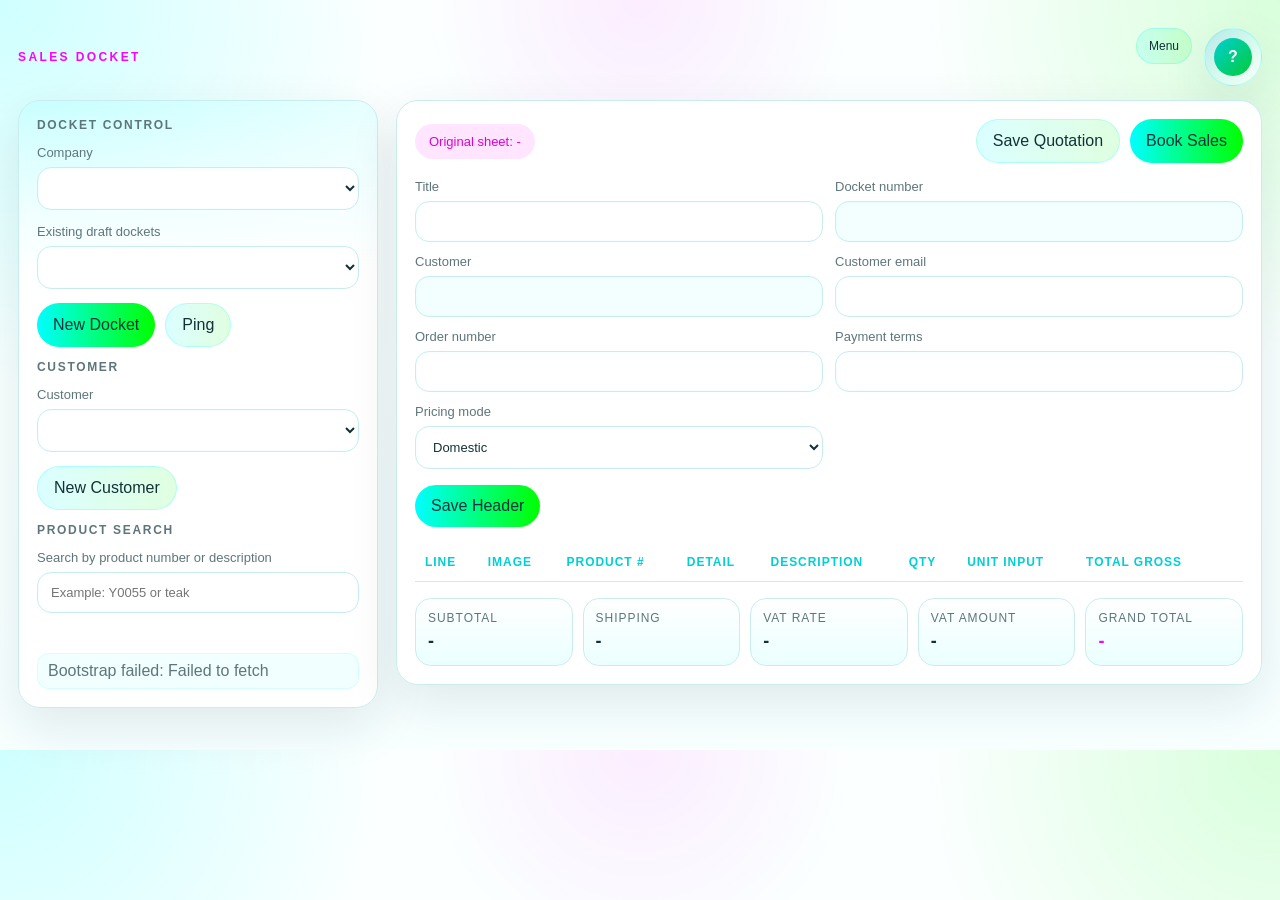
==== docs/index.html @ 4d676e8d "Refine export pricing UX and compact search list" ====
<!DOCTYPE html>
<html lang="en">
<head>
  <meta charset="utf-8">
  <meta name="viewport" content="width=device-width, initial-scale=1">
  <title>Sales Docket POS</title>
  <link rel="icon" href="data:image/svg+xml,%3Csvg xmlns='http://www.w3.org/2000/svg' viewBox='0 0 64 64'%3E%3Crect width='64' height='64' rx='12' fill='%2300ffff'/%3E%3Cpath d='M10 44 L24 20 L32 32 L40 20 L54 44 Z' fill='%2300ff00'/%3E%3C/svg%3E">
  <link rel="stylesheet" href="./styles.css">
</head>
<body>
  <main class="shell">
    <section class="topbar">
      <div class="brand-lockup">
        <div class="eyebrow">Sales Docket</div>
      </div>
      <div class="topbar-actions">
        <div class="overflow-wrap">
          <button class="secondary compact" id="overflowToggleBtn" type="button">Menu</button>
          <div class="overflow-menu hidden" id="overflowMenu">
            <button class="menu-item" id="showDraftsBtn" type="button">Draft Dockets</button>
            <button class="menu-item" id="showBookedBtn" type="button">Booked Register</button>
            <button class="menu-item" id="showQuotationsBtn" type="button">Quotations</button>
          </div>
        </div>
        <button class="account-chip" id="accountChip" type="button" title="Operator account">
        <span class="account-glyph" id="accountGlyph">?</span>
        </button>
      </div>
    </section>

    <section class="grid">
      <aside class="panel">
        <div class="panel-inner stack">
          <div class="section-title">Docket Control</div>

          <label>
            Company
            <select id="companySelect"></select>
          </label>

          <label>
            Existing draft dockets
            <select id="docketSelect"></select>
          </label>

          <div class="actions">
            <button class="primary" id="createDocketBtn" type="button">New Docket</button>
            <button class="secondary" id="pingBtn" type="button">Ping</button>
          </div>

          <div class="section-title">Customer</div>

          <label>
            Customer
            <select id="customerSelect"></select>
          </label>

          <div class="actions">
            <button class="secondary" id="newCustomerBtn" type="button">New Customer</button>
          </div>

          <div class="customer-form hidden" id="newCustomerForm">
            <label>
              Name
              <input id="newCustomerName">
            </label>
            <label>
              Email
              <input id="newCustomerEmail">
            </label>
            <label>
              Phone
              <input id="newCustomerPhone">
            </label>
            <label>
              Address
              <textarea id="newCustomerAddress" rows="3"></textarea>
            </label>
            <div class="actions">
              <button class="primary compact" id="saveCustomerBtn" type="button">Save Customer</button>
            </div>
          </div>

          <div class="section-title">Product Search</div>

          <label>
            Search by product number or description
            <input id="searchInput" placeholder="Example: Y0055 or teak">
          </label>

          <div class="search-results" id="results"></div>
          <div class="status" id="status">Connecting to the HtmlUi backend.</div>
        </div>
      </aside>

      <section class="panel">
        <div class="panel-inner">
          <div class="meta-actions">
            <div class="sheet-pill" id="originalSheetName">Original sheet: -</div>
            <div class="actions">
              <button class="secondary" id="saveQuotationBtn" type="button">Save Quotation</button>
              <button class="primary" id="bookDocketBtn" type="button">Book Sales</button>
            </div>
          </div>

          <div class="header-grid">
            <label>
              Title
              <input id="title">
            </label>
            <label>
              Docket number
              <input id="docketNumber" disabled>
            </label>
            <label>
              Customer
              <input id="customerName" disabled>
            </label>
            <label>
              Customer email
              <input id="customerEmail">
            </label>
            <label>
              Order number
              <input id="orderNumber">
            </label>
            <label>
              Payment terms
              <input id="paymentTerms">
            </label>
            <label>
              Pricing mode
              <select id="pricingMode">
                <option value="domestic">Domestic</option>
                <option value="export">Export</option>
              </select>
            </label>
          </div>

          <div class="actions section-space">
            <button class="primary" id="saveHeaderBtn" type="button">Save Header</button>
          </div>

          <table>
            <thead>
              <tr>
                <th>Line</th>
                <th>Image</th>
                <th>Product #</th>
                <th>Detail</th>
                <th>Description</th>
                <th>Qty</th>
                <th>Unit Input</th>
                <th>Total Gross</th>
                <th></th>
              </tr>
            </thead>
            <tbody id="lineItems"></tbody>
          </table>

          <div class="meta-grid">
            <div class="stat">
              <div class="stat-label">Subtotal</div>
              <div class="stat-value" id="subtotal">-</div>
            </div>
            <div class="stat">
              <div class="stat-label">Shipping</div>
              <div class="stat-value" id="shipping">-</div>
            </div>
            <div class="stat">
              <div class="stat-label">VAT Rate</div>
              <div class="stat-value" id="vatRateDefault">-</div>
            </div>
            <div class="stat">
              <div class="stat-label">VAT Amount</div>
              <div class="stat-value" id="vatAmount">-</div>
            </div>
            <div class="stat">
              <div class="stat-label">Grand Total</div>
              <div class="stat-value" id="grandTotal">-</div>
            </div>
          </div>

          <div class="overflow-panel hidden" id="overflowPanel">
            <div class="section-title" id="overflowTitle">Draft Dockets</div>
            <div class="overflow-list" id="overflowList"></div>
          </div>
        </div>
      </section>
    </section>
  </main>

  <script src="./config.js"></script>
  <script src="./api.js"></script>
  <script src="./pos.js"></script>
</body>
</html>
---- docs/styles.css ----
:root {
  --bg: #f7ffff;
  --panel: rgba(255, 255, 255, 0.94);
  --ink: #123237;
  --muted: #5e767b;
  --line: #c9eded;
  --aquam: #00ffff;
  --insula: #00ff00;
  --lifestyle: #ff00ff;
  --aquam-deep: #00cfd4;
  --insula-deep: #00cc36;
  --lifestyle-deep: #de00db;
  --lifestyle-soft: rgba(255, 0, 255, 0.10);
  --danger: #c63877;
  --shadow: 0 18px 50px rgba(18, 50, 55, 0.10);
}

* { box-sizing: border-box; }

body {
  margin: 0;
  color: var(--ink);
  font-family: "Trebuchet MS", "Segoe UI", sans-serif;
  background:
    radial-gradient(circle at top left, rgba(0, 255, 255, 0.18), transparent 26%),
    radial-gradient(circle at top right, rgba(0, 255, 0, 0.14), transparent 24%),
    radial-gradient(circle at 50% 0%, rgba(255, 0, 255, 0.07), transparent 22%),
    linear-gradient(180deg, #fcffff 0%, var(--bg) 100%);
}

.shell {
  max-width: 1280px;
  margin: 0 auto;
  padding: 28px 18px 42px;
}

.topbar {
  display: flex;
  justify-content: space-between;
  gap: 16px;
  align-items: center;
  margin-bottom: 14px;
}

.brand-lockup {
  display: grid;
  gap: 4px;
}

.eyebrow {
  color: var(--lifestyle);
  text-transform: uppercase;
  letter-spacing: 0.2em;
  font-size: 12px;
  font-weight: 700;
}

.account-chip {
  width: 58px;
  height: 58px;
  padding: 0;
  border-radius: 50%;
  display: inline-flex;
  align-items: center;
  justify-content: center;
  background:
    linear-gradient(135deg, rgba(0, 255, 255, 0.18), rgba(255, 255, 255, 0.96)),
    linear-gradient(135deg, rgba(255, 0, 255, 0.12), rgba(0, 255, 0, 0.12));
  border: 1px solid rgba(0, 255, 255, 0.24);
  box-shadow: var(--shadow);
}

.topbar-actions {
  display: flex;
  gap: 12px;
  align-items: start;
}

.overflow-wrap {
  position: relative;
}

.overflow-menu {
  position: absolute;
  top: 48px;
  right: 0;
  min-width: 180px;
  padding: 8px;
  border-radius: 16px;
  border: 1px solid var(--line);
  background: white;
  box-shadow: var(--shadow);
  display: grid;
  gap: 6px;
  z-index: 20;
}

.menu-item,
.overflow-row {
  border: 1px solid var(--line);
  background: white;
  color: var(--ink);
  text-align: left;
  border-radius: 12px;
  padding: 10px 12px;
}

.hidden {
  display: none !important;
}

.account-glyph {
  width: 38px;
  height: 38px;
  border-radius: 50%;
  display: inline-flex;
  align-items: center;
  justify-content: center;
  background: linear-gradient(135deg, var(--aquam-deep), var(--insula-deep));
  color: white;
  font-weight: 700;
  font-size: 16px;
}

.grid {
  display: grid;
  grid-template-columns: 360px minmax(0, 1fr);
  gap: 18px;
  align-items: start;
}

.panel {
  background: var(--panel);
  border: 1px solid var(--line);
  border-radius: 22px;
  box-shadow: var(--shadow);
  backdrop-filter: blur(10px);
}

.panel:first-child {
  background:
    linear-gradient(180deg, rgba(0, 255, 255, 0.08), rgba(255, 255, 255, 0.94) 28%);
}

.panel-inner {
  padding: 18px;
}

.stack {
  display: grid;
  gap: 14px;
}

.section-title {
  font: 600 12px/1 "Trebuchet MS", sans-serif;
  letter-spacing: 0.14em;
  text-transform: uppercase;
  color: var(--muted);
}

label {
  display: grid;
  gap: 7px;
  font-size: 13px;
  color: var(--muted);
}

input, select, button {
  font: inherit;
}

input, select {
  width: 100%;
  border: 1px solid var(--line);
  border-radius: 14px;
  padding: 12px 13px;
  color: var(--ink);
  background: #fff;
  box-shadow: inset 0 0 0 1px rgba(0, 255, 255, 0.04);
}

textarea {
  width: 100%;
  border: 1px solid var(--line);
  border-radius: 14px;
  padding: 12px 13px;
  color: var(--ink);
  background: #fff;
  resize: vertical;
}

input[disabled] {
  background: #f2fffe;
  color: #6f8589;
}

.actions {
  display: flex;
  gap: 10px;
  flex-wrap: wrap;
}

.meta-actions {
  display: flex;
  justify-content: space-between;
  gap: 12px;
  align-items: center;
  margin-bottom: 16px;
}

.sheet-pill {
  padding: 10px 14px;
  border-radius: 999px;
  background: var(--lifestyle-soft);
  color: var(--lifestyle-deep);
  font-size: 13px;
}

.section-space {
  margin-bottom: 16px;
}

button {
  border: 0;
  border-radius: 999px;
  padding: 12px 16px;
  cursor: pointer;
  transition: transform 120ms ease, opacity 120ms ease;
}

button:hover { transform: translateY(-1px); }
button:disabled { opacity: 0.55; cursor: not-allowed; transform: none; }

.primary {
  background: linear-gradient(90deg, var(--aquam), var(--insula));
  color: #04353a;
}

.secondary {
  background: linear-gradient(90deg, rgba(0, 255, 255, 0.14), rgba(0, 255, 0, 0.12));
  color: var(--ink);
  border: 1px solid rgba(0, 255, 255, 0.22);
}

.danger {
  background: linear-gradient(90deg, rgba(255, 0, 255, 0.14), rgba(198, 56, 119, 0.22));
  color: var(--danger);
  border: 1px solid rgba(255, 0, 255, 0.22);
}

.compact {
  padding: 10px 12px;
  font-size: 12px;
}

.header-grid {
  display: grid;
  grid-template-columns: repeat(2, minmax(0, 1fr));
  gap: 12px;
  margin-bottom: 16px;
}

.meta-grid {
  display: grid;
  grid-template-columns: repeat(5, minmax(0, 1fr));
  gap: 10px;
  margin-top: 16px;
}

.stat {
  background: linear-gradient(180deg, rgba(255, 255, 255, 0.9), rgba(0, 255, 255, 0.08));
  border: 1px solid var(--line);
  border-radius: 16px;
  padding: 12px;
}

.stat-label {
  font-size: 12px;
  color: var(--muted);
  margin-bottom: 6px;
  text-transform: uppercase;
  letter-spacing: 0.08em;
}

.stat-value {
  font: 600 18px/1.2 "Trebuchet MS", sans-serif;
}

.stat:last-child .stat-value {
  color: var(--lifestyle);
}

.search-results {
  display: block;
  max-height: 520px;
  overflow: auto;
}

.results-table {
  width: 100%;
  border-collapse: collapse;
  table-layout: fixed;
  background: white;
}

.result-row {
  border-bottom: 1px solid var(--line);
  cursor: pointer;
}

.result-row:hover {
  background: rgba(0, 255, 255, 0.05);
}

.result-row-busy {
  opacity: 0.6;
  pointer-events: none;
}

.result-img-cell {
  width: 60px;
  padding: 5px 6px;
  vertical-align: top;
}

.result-desc-cell {
  padding: 5px 6px;
  vertical-align: top;
  font-size: 12px;
  line-height: 1.25;
}

.result-meta-cell {
  width: 88px;
  padding: 5px 6px;
  vertical-align: top;
  text-align: right;
}

.result-action-cell {
  width: 18px;
  padding: 0;
  vertical-align: top;
}

.search-image,
.line-image {
  width: 46px;
  height: 46px;
  object-fit: cover;
  border-radius: 8px;
  background: #f3f6f6;
  border: 1px solid var(--line);
}

.pn {
  font-weight: 700;
  letter-spacing: 0.03em;
  color: var(--aquam-deep);
  font-size: 12px;
}

.muted {
  color: var(--muted);
  font-size: 11px;
}

table {
  width: 100%;
  border-collapse: collapse;
}

th, td {
  text-align: left;
  padding: 12px 10px;
  border-bottom: 1px solid var(--line);
  vertical-align: top;
}

th {
  font-size: 12px;
  letter-spacing: 0.08em;
  text-transform: uppercase;
  color: var(--aquam-deep);
}

.table-input {
  min-width: 92px;
  padding: 10px 11px;
}

.line-actions {
  white-space: nowrap;
}

.line-actions button + button {
  margin-left: 8px;
}

.status {
  margin-top: 12px;
  color: var(--muted);
  min-height: 22px;
  padding: 8px 10px;
  border-radius: 12px;
  background: rgba(0, 255, 255, 0.05);
  border: 1px solid rgba(0, 255, 255, 0.12);
}

.customer-form {
  display: grid;
  gap: 10px;
  padding: 12px;
  border-radius: 16px;
  background: rgba(255,255,255,0.85);
  border: 1px dashed var(--line);
}

.overflow-panel {
  margin-top: 18px;
  padding-top: 16px;
  border-top: 1px dashed var(--line);
}

.overflow-list {
  display: grid;
  gap: 8px;
}

.overflow-entry {
  display: grid;
  gap: 4px;
  padding: 10px 12px;
  border: 1px solid var(--line);
  border-radius: 12px;
  background: white;
}

.empty {
  color: var(--muted);
  padding: 16px 2px;
}

@media (max-width: 980px) {
  .grid { grid-template-columns: 1fr; }
  .meta-grid { grid-template-columns: repeat(2, minmax(0, 1fr)); }
  .topbar { flex-direction: column; }
}

@media (max-width: 720px) {
  .header-grid { grid-template-columns: 1fr; }
  .meta-grid { grid-template-columns: 1fr; }
  .result-action-cell,
  .result-meta-cell { width: auto; }
}
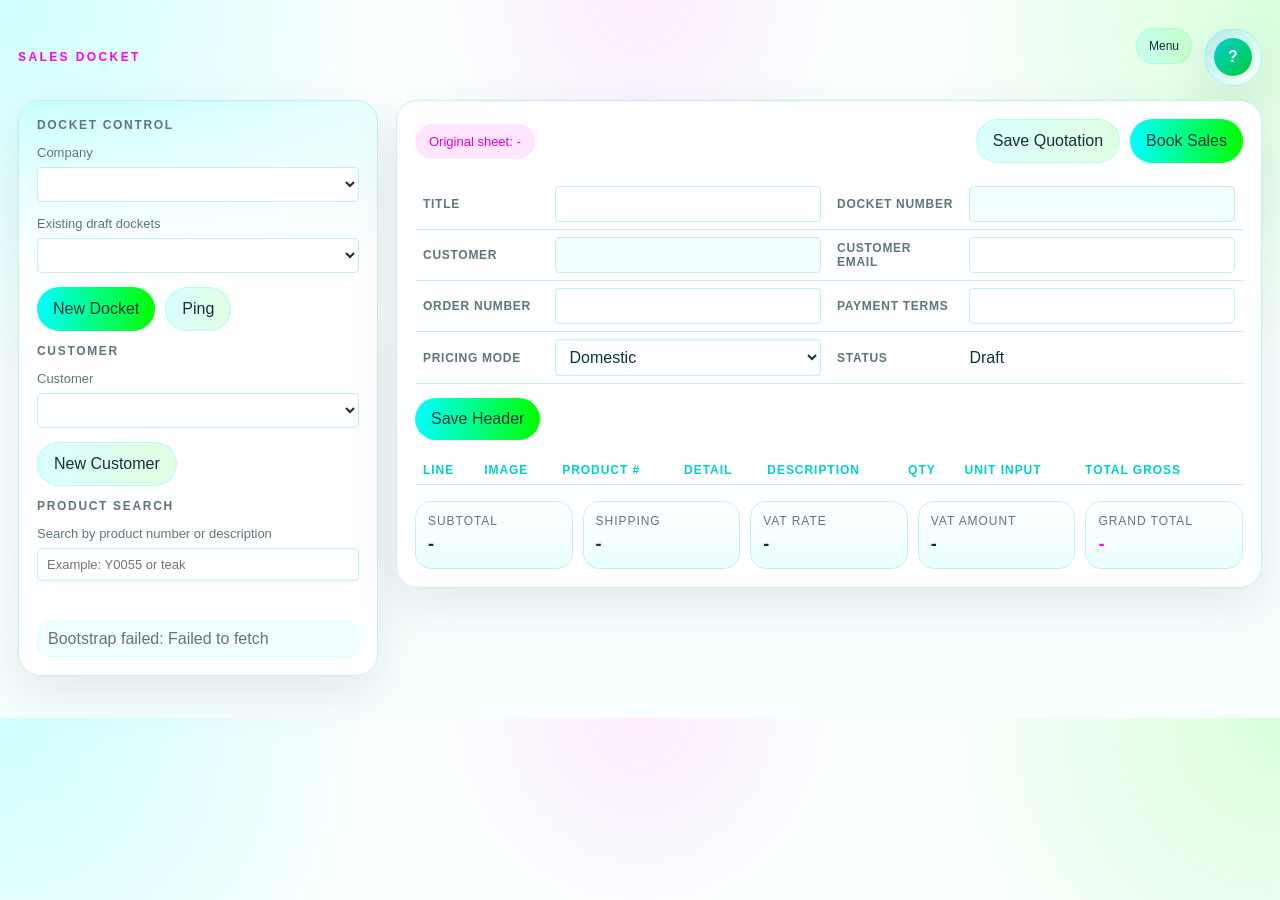
==== commit ff08b8d0: "Compact docket table and harden image fallback" ====
--- a/docs/index.html
+++ b/docs/index.html
@@ -103,39 +103,39 @@
             </div>
           </div>
 
-          <div class="header-grid">
-            <label>
-              Title
-              <input id="title">
-            </label>
-            <label>
-              Docket number
-              <input id="docketNumber" disabled>
-            </label>
-            <label>
-              Customer
-              <input id="customerName" disabled>
-            </label>
-            <label>
-              Customer email
-              <input id="customerEmail">
-            </label>
-            <label>
-              Order number
-              <input id="orderNumber">
-            </label>
-            <label>
-              Payment terms
-              <input id="paymentTerms">
-            </label>
-            <label>
-              Pricing mode
-              <select id="pricingMode">
-                <option value="domestic">Domestic</option>
-                <option value="export">Export</option>
-              </select>
-            </label>
-          </div>
+          <table class="header-table">
+            <tbody>
+              <tr>
+                <th>Title</th>
+                <td><input id="title"></td>
+                <th>Docket Number</th>
+                <td><input id="docketNumber" disabled></td>
+              </tr>
+              <tr>
+                <th>Customer</th>
+                <td><input id="customerName" disabled></td>
+                <th>Customer Email</th>
+                <td><input id="customerEmail"></td>
+              </tr>
+              <tr>
+                <th>Order Number</th>
+                <td><input id="orderNumber"></td>
+                <th>Payment Terms</th>
+                <td><input id="paymentTerms"></td>
+              </tr>
+              <tr>
+                <th>Pricing Mode</th>
+                <td>
+                  <select id="pricingMode">
+                    <option value="domestic">Domestic</option>
+                    <option value="export">Export</option>
+                  </select>
+                </td>
+                <th>Status</th>
+                <td><span id="docketStatusText">Draft</span></td>
+              </tr>
+            </tbody>
+          </table>
 
           <div class="actions section-space">
             <button class="primary" id="saveHeaderBtn" type="button">Save Header</button>
--- a/docs/styles.css
+++ b/docs/styles.css
@@ -172,8 +172,8 @@
 input, select {
   width: 100%;
   border: 1px solid var(--line);
-  border-radius: 14px;
-  padding: 12px 13px;
+  border-radius: 4px;
+  padding: 8px 9px;
   color: var(--ink);
   background: #fff;
   box-shadow: inset 0 0 0 1px rgba(0, 255, 255, 0.04);
@@ -182,8 +182,8 @@
 textarea {
   width: 100%;
   border: 1px solid var(--line);
-  border-radius: 14px;
-  padding: 12px 13px;
+  border-radius: 4px;
+  padding: 8px 9px;
   color: var(--ink);
   background: #fff;
   resize: vertical;
@@ -253,11 +253,27 @@
   font-size: 12px;
 }
 
-.header-grid {
-  display: grid;
-  grid-template-columns: repeat(2, minmax(0, 1fr));
-  gap: 12px;
-  margin-bottom: 16px;
+.header-table {
+  width: 100%;
+  border-collapse: collapse;
+  margin-bottom: 14px;
+}
+
+.header-table th,
+.header-table td {
+  border-bottom: 1px solid var(--line);
+  padding: 7px 8px;
+  vertical-align: middle;
+}
+
+.header-table th {
+  width: 16%;
+  text-align: left;
+  font-size: 12px;
+  font-weight: 600;
+  color: var(--muted);
+  text-transform: uppercase;
+  letter-spacing: 0.06em;
 }
 
 .meta-grid {
@@ -372,7 +388,7 @@
 
 th, td {
   text-align: left;
-  padding: 12px 10px;
+  padding: 7px 8px;
   border-bottom: 1px solid var(--line);
   vertical-align: top;
 }
@@ -386,7 +402,9 @@
 
 .table-input {
   min-width: 92px;
-  padding: 10px 11px;
+  padding: 5px 6px;
+  border-radius: 2px;
+  box-shadow: none;
 }
 
 .line-actions {
@@ -448,7 +466,11 @@
 }
 
 @media (max-width: 720px) {
-  .header-grid { grid-template-columns: 1fr; }
+  .header-table,
+  .header-table tbody,
+  .header-table tr,
+  .header-table th,
+  .header-table td { display: block; width: 100%; }
   .meta-grid { grid-template-columns: 1fr; }
   .result-action-cell,
   .result-meta-cell { width: auto; }
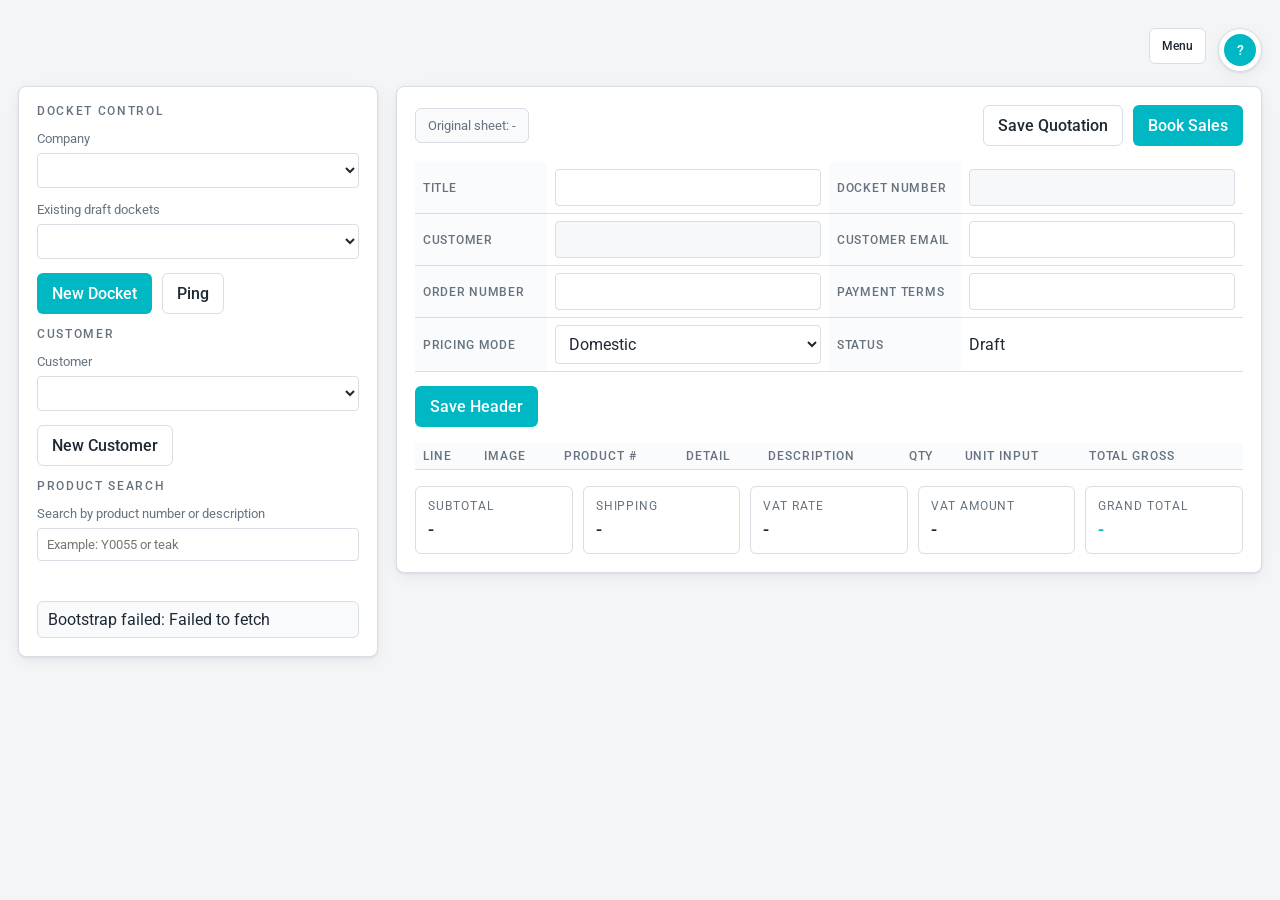
==== commit 9f35b5ff: "Refine Sales Docket material tables and pricing prompt" ====
--- a/docs/index.html
+++ b/docs/index.html
@@ -5,14 +5,15 @@
   <meta name="viewport" content="width=device-width, initial-scale=1">
   <title>Sales Docket POS</title>
   <link rel="icon" href="data:image/svg+xml,%3Csvg xmlns='http://www.w3.org/2000/svg' viewBox='0 0 64 64'%3E%3Crect width='64' height='64' rx='12' fill='%2300ffff'/%3E%3Cpath d='M10 44 L24 20 L32 32 L40 20 L54 44 Z' fill='%2300ff00'/%3E%3C/svg%3E">
+  <link rel="preconnect" href="https://fonts.googleapis.com">
+  <link rel="preconnect" href="https://fonts.gstatic.com" crossorigin>
+  <link href="https://fonts.googleapis.com/css2?family=Roboto:wght@400;500;700&display=swap" rel="stylesheet">
   <link rel="stylesheet" href="./styles.css">
 </head>
 <body>
   <main class="shell">
     <section class="topbar">
-      <div class="brand-lockup">
-        <div class="eyebrow">Sales Docket</div>
-      </div>
+      <div class="brand-lockup"></div>
       <div class="topbar-actions">
         <div class="overflow-wrap">
           <button class="secondary compact" id="overflowToggleBtn" type="button">Menu</button>
@@ -23,7 +24,7 @@
           </div>
         </div>
         <button class="account-chip" id="accountChip" type="button" title="Operator account">
-        <span class="account-glyph" id="accountGlyph">?</span>
+          <span class="account-glyph" id="accountGlyph">?</span>
         </button>
       </div>
     </section>
@@ -141,7 +142,7 @@
             <button class="primary" id="saveHeaderBtn" type="button">Save Header</button>
           </div>
 
-          <table>
+          <table class="line-table">
             <thead>
               <tr>
                 <th>Line</th>
@@ -190,6 +191,17 @@
     </section>
   </main>
 
+  <div class="modal-backdrop hidden" id="priceModeModal">
+    <div class="modal-card">
+      <div class="modal-title">Export Price Entry</div>
+      <div class="modal-copy" id="priceModeModalText">Choose whether the entered unit price is already VEP or still VIP inclusive.</div>
+      <div class="actions">
+        <button class="secondary" id="priceModeExclusiveBtn" type="button">VEP / Net</button>
+        <button class="primary" id="priceModeInclusiveBtn" type="button">VIP / Inclusive</button>
+      </div>
+    </div>
+  </div>
+
   <script src="./config.js"></script>
   <script src="./api.js"></script>
   <script src="./pos.js"></script>
--- a/docs/styles.css
+++ b/docs/styles.css
@@ -1,18 +1,13 @@
 :root {
-  --bg: #f7ffff;
-  --panel: rgba(255, 255, 255, 0.94);
-  --ink: #123237;
-  --muted: #5e767b;
-  --line: #c9eded;
-  --aquam: #00ffff;
-  --insula: #00ff00;
-  --lifestyle: #ff00ff;
-  --aquam-deep: #00cfd4;
-  --insula-deep: #00cc36;
-  --lifestyle-deep: #de00db;
-  --lifestyle-soft: rgba(255, 0, 255, 0.10);
-  --danger: #c63877;
-  --shadow: 0 18px 50px rgba(18, 50, 55, 0.10);
+  --bg: #f3f5f7;
+  --panel: #ffffff;
+  --ink: #1f2933;
+  --muted: #66737f;
+  --line: #d8dee4;
+  --row-alt: #f7f8f9;
+  --aquam-deep: #00b8c4;
+  --danger: #c62828;
+  --shadow: 0 1px 2px rgba(15, 23, 42, 0.08), 0 4px 16px rgba(15, 23, 42, 0.06);
 }
 
 * { box-sizing: border-box; }
@@ -20,12 +15,8 @@
 body {
   margin: 0;
   color: var(--ink);
-  font-family: "Trebuchet MS", "Segoe UI", sans-serif;
-  background:
-    radial-gradient(circle at top left, rgba(0, 255, 255, 0.18), transparent 26%),
-    radial-gradient(circle at top right, rgba(0, 255, 0, 0.14), transparent 24%),
-    radial-gradient(circle at 50% 0%, rgba(255, 0, 255, 0.07), transparent 22%),
-    linear-gradient(180deg, #fcffff 0%, var(--bg) 100%);
+  font-family: "Roboto", "Segoe UI", sans-serif;
+  background: var(--bg);
 }
 
 .shell {
@@ -39,34 +30,24 @@
   justify-content: space-between;
   gap: 16px;
   align-items: center;
+  min-height: 42px;
   margin-bottom: 14px;
 }
 
-.brand-lockup {
-  display: grid;
-  gap: 4px;
-}
-
-.eyebrow {
-  color: var(--lifestyle);
-  text-transform: uppercase;
-  letter-spacing: 0.2em;
-  font-size: 12px;
-  font-weight: 700;
-}
+.brand-lockup { min-height: 1px; }
+
+.eyebrow { display: none; }
 
 .account-chip {
-  width: 58px;
-  height: 58px;
+  width: 44px;
+  height: 44px;
   padding: 0;
   border-radius: 50%;
   display: inline-flex;
   align-items: center;
   justify-content: center;
-  background:
-    linear-gradient(135deg, rgba(0, 255, 255, 0.18), rgba(255, 255, 255, 0.96)),
-    linear-gradient(135deg, rgba(255, 0, 255, 0.12), rgba(0, 255, 0, 0.12));
-  border: 1px solid rgba(0, 255, 255, 0.24);
+  background: #fff;
+  border: 1px solid var(--line);
   box-shadow: var(--shadow);
 }
 
@@ -86,7 +67,7 @@
   right: 0;
   min-width: 180px;
   padding: 8px;
-  border-radius: 16px;
+  border-radius: 8px;
   border: 1px solid var(--line);
   background: white;
   box-shadow: var(--shadow);
@@ -101,7 +82,7 @@
   background: white;
   color: var(--ink);
   text-align: left;
-  border-radius: 12px;
+  border-radius: 6px;
   padding: 10px 12px;
 }
 
@@ -110,16 +91,16 @@
 }
 
 .account-glyph {
-  width: 38px;
-  height: 38px;
+  width: 32px;
+  height: 32px;
   border-radius: 50%;
   display: inline-flex;
   align-items: center;
   justify-content: center;
-  background: linear-gradient(135deg, var(--aquam-deep), var(--insula-deep));
+  background: var(--aquam-deep);
   color: white;
-  font-weight: 700;
-  font-size: 16px;
+  font-weight: 500;
+  font-size: 14px;
 }
 
 .grid {
@@ -132,14 +113,8 @@
 .panel {
   background: var(--panel);
   border: 1px solid var(--line);
-  border-radius: 22px;
+  border-radius: 8px;
   box-shadow: var(--shadow);
-  backdrop-filter: blur(10px);
-}
-
-.panel:first-child {
-  background:
-    linear-gradient(180deg, rgba(0, 255, 255, 0.08), rgba(255, 255, 255, 0.94) 28%);
 }
 
 .panel-inner {
@@ -152,7 +127,7 @@
 }
 
 .section-title {
-  font: 600 12px/1 "Trebuchet MS", sans-serif;
+  font: 500 12px/1 "Roboto", sans-serif;
   letter-spacing: 0.14em;
   text-transform: uppercase;
   color: var(--muted);
@@ -176,7 +151,7 @@
   padding: 8px 9px;
   color: var(--ink);
   background: #fff;
-  box-shadow: inset 0 0 0 1px rgba(0, 255, 255, 0.04);
+  box-shadow: none;
 }
 
 textarea {
@@ -190,7 +165,7 @@
 }
 
 input[disabled] {
-  background: #f2fffe;
+  background: #f6f8fa;
   color: #6f8589;
 }
 
@@ -209,10 +184,11 @@
 }
 
 .sheet-pill {
-  padding: 10px 14px;
-  border-radius: 999px;
-  background: var(--lifestyle-soft);
-  color: var(--lifestyle-deep);
+  padding: 9px 12px;
+  border-radius: 6px;
+  background: #f8fafc;
+  color: var(--muted);
+  border: 1px solid var(--line);
   font-size: 13px;
 }
 
@@ -221,31 +197,32 @@
 }
 
 button {
-  border: 0;
-  border-radius: 999px;
-  padding: 12px 16px;
+  border: 1px solid transparent;
+  border-radius: 6px;
+  padding: 10px 14px;
   cursor: pointer;
-  transition: transform 120ms ease, opacity 120ms ease;
-}
-
-button:hover { transform: translateY(-1px); }
-button:disabled { opacity: 0.55; cursor: not-allowed; transform: none; }
+  transition: box-shadow 120ms ease, opacity 120ms ease, background-color 120ms ease;
+  font-weight: 500;
+}
+
+button:hover { box-shadow: 0 1px 3px rgba(15, 23, 42, 0.16); }
+button:disabled { opacity: 0.55; cursor: not-allowed; box-shadow: none; }
 
 .primary {
-  background: linear-gradient(90deg, var(--aquam), var(--insula));
-  color: #04353a;
+  background: var(--aquam-deep);
+  color: #fff;
 }
 
 .secondary {
-  background: linear-gradient(90deg, rgba(0, 255, 255, 0.14), rgba(0, 255, 0, 0.12));
-  color: var(--ink);
-  border: 1px solid rgba(0, 255, 255, 0.22);
+  background: #fff;
+  color: var(--ink);
+  border: 1px solid var(--line);
 }
 
 .danger {
-  background: linear-gradient(90deg, rgba(255, 0, 255, 0.14), rgba(198, 56, 119, 0.22));
+  background: #fff5f5;
   color: var(--danger);
-  border: 1px solid rgba(255, 0, 255, 0.22);
+  border: 1px solid #ef9a9a;
 }
 
 .compact {
@@ -257,6 +234,7 @@
   width: 100%;
   border-collapse: collapse;
   margin-bottom: 14px;
+  background: #fff;
 }
 
 .header-table th,
@@ -270,10 +248,11 @@
   width: 16%;
   text-align: left;
   font-size: 12px;
-  font-weight: 600;
+  font-weight: 500;
   color: var(--muted);
   text-transform: uppercase;
   letter-spacing: 0.06em;
+  background: #fafbfc;
 }
 
 .meta-grid {
@@ -284,9 +263,9 @@
 }
 
 .stat {
-  background: linear-gradient(180deg, rgba(255, 255, 255, 0.9), rgba(0, 255, 255, 0.08));
-  border: 1px solid var(--line);
-  border-radius: 16px;
+  background: #fff;
+  border: 1px solid var(--line);
+  border-radius: 6px;
   padding: 12px;
 }
 
@@ -298,12 +277,10 @@
   letter-spacing: 0.08em;
 }
 
-.stat-value {
-  font: 600 18px/1.2 "Trebuchet MS", sans-serif;
-}
+.stat-value { font: 500 18px/1.2 "Roboto", sans-serif; }
 
 .stat:last-child .stat-value {
-  color: var(--lifestyle);
+  color: var(--aquam-deep);
 }
 
 .search-results {
@@ -325,7 +302,12 @@
 }
 
 .result-row:hover {
-  background: rgba(0, 255, 255, 0.05);
+  background: #eef7f8;
+}
+
+.results-table tr:nth-child(even),
+.line-table tbody tr:nth-child(even) {
+  background: var(--row-alt);
 }
 
 .result-row-busy {
@@ -335,21 +317,21 @@
 
 .result-img-cell {
   width: 60px;
-  padding: 5px 6px;
-  vertical-align: top;
+  padding: 4px 6px;
+  vertical-align: middle;
 }
 
 .result-desc-cell {
-  padding: 5px 6px;
-  vertical-align: top;
-  font-size: 12px;
-  line-height: 1.25;
+  padding: 4px 6px;
+  vertical-align: middle;
+  font-size: 12px;
+  line-height: 1.15;
 }
 
 .result-meta-cell {
-  width: 88px;
-  padding: 5px 6px;
-  vertical-align: top;
+  width: 112px;
+  padding: 4px 6px;
+  vertical-align: middle;
   text-align: right;
 }
 
@@ -364,15 +346,15 @@
   width: 46px;
   height: 46px;
   object-fit: cover;
-  border-radius: 8px;
+  border-radius: 4px;
   background: #f3f6f6;
   border: 1px solid var(--line);
 }
 
 .pn {
-  font-weight: 700;
+  font-weight: 500;
   letter-spacing: 0.03em;
-  color: var(--aquam-deep);
+  color: var(--ink);
   font-size: 12px;
 }
 
@@ -384,20 +366,23 @@
 table {
   width: 100%;
   border-collapse: collapse;
+  background: #fff;
 }
 
 th, td {
   text-align: left;
-  padding: 7px 8px;
+  padding: 6px 8px;
   border-bottom: 1px solid var(--line);
-  vertical-align: top;
+  vertical-align: middle;
 }
 
 th {
   font-size: 12px;
   letter-spacing: 0.08em;
   text-transform: uppercase;
-  color: var(--aquam-deep);
+  color: var(--muted);
+  background: #fafbfc;
+  font-weight: 500;
 }
 
 .table-input {
@@ -417,21 +402,21 @@
 
 .status {
   margin-top: 12px;
-  color: var(--muted);
+  color: var(--ink);
   min-height: 22px;
   padding: 8px 10px;
-  border-radius: 12px;
-  background: rgba(0, 255, 255, 0.05);
-  border: 1px solid rgba(0, 255, 255, 0.12);
+  border-radius: 6px;
+  background: #f8fafc;
+  border: 1px solid var(--line);
 }
 
 .customer-form {
   display: grid;
   gap: 10px;
   padding: 12px;
-  border-radius: 16px;
-  background: rgba(255,255,255,0.85);
-  border: 1px dashed var(--line);
+  border-radius: 6px;
+  background: #fff;
+  border: 1px solid var(--line);
 }
 
 .overflow-panel {
@@ -450,13 +435,45 @@
   gap: 4px;
   padding: 10px 12px;
   border: 1px solid var(--line);
-  border-radius: 12px;
+  border-radius: 6px;
   background: white;
 }
 
 .empty {
   color: var(--muted);
   padding: 16px 2px;
+}
+
+.modal-backdrop {
+  position: fixed;
+  inset: 0;
+  background: rgba(15, 23, 42, 0.32);
+  display: flex;
+  align-items: center;
+  justify-content: center;
+  padding: 18px;
+  z-index: 40;
+}
+
+.modal-card {
+  width: min(420px, 100%);
+  background: #fff;
+  border: 1px solid var(--line);
+  border-radius: 8px;
+  box-shadow: 0 16px 40px rgba(15, 23, 42, 0.18);
+  padding: 18px;
+}
+
+.modal-title {
+  font-size: 18px;
+  font-weight: 500;
+  margin-bottom: 8px;
+}
+
+.modal-copy {
+  color: var(--muted);
+  line-height: 1.45;
+  margin-bottom: 14px;
 }
 
 @media (max-width: 980px) {
@@ -473,5 +490,5 @@
   .header-table td { display: block; width: 100%; }
   .meta-grid { grid-template-columns: 1fr; }
   .result-action-cell,
-  .result-meta-cell { width: auto; }
-}
+  .result-meta-cell { width: auto; text-align: left; }
+}
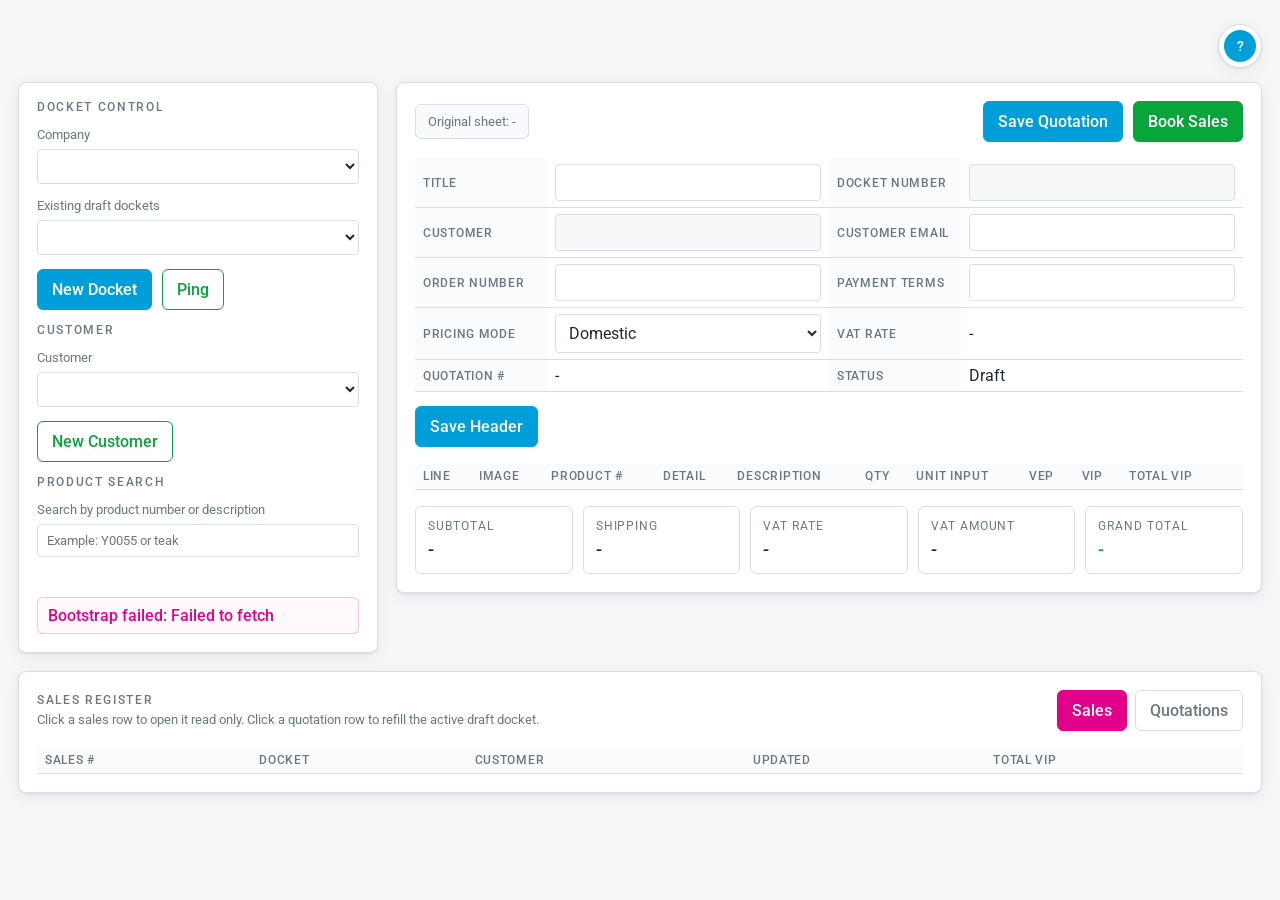
==== commit b9ef0bdf: "Mirror original sales and quotation lifecycle in HtmlUi" ====
--- a/docs/index.html
+++ b/docs/index.html
@@ -15,14 +15,6 @@
     <section class="topbar">
       <div class="brand-lockup"></div>
       <div class="topbar-actions">
-        <div class="overflow-wrap">
-          <button class="secondary compact" id="overflowToggleBtn" type="button">Menu</button>
-          <div class="overflow-menu hidden" id="overflowMenu">
-            <button class="menu-item" id="showDraftsBtn" type="button">Draft Dockets</button>
-            <button class="menu-item" id="showBookedBtn" type="button">Booked Register</button>
-            <button class="menu-item" id="showQuotationsBtn" type="button">Quotations</button>
-          </div>
-        </div>
         <button class="account-chip" id="accountChip" type="button" title="Operator account">
           <span class="account-glyph" id="accountGlyph">?</span>
         </button>
@@ -99,8 +91,8 @@
           <div class="meta-actions">
             <div class="sheet-pill" id="originalSheetName">Original sheet: -</div>
             <div class="actions">
-              <button class="secondary" id="saveQuotationBtn" type="button">Save Quotation</button>
-              <button class="primary" id="bookDocketBtn" type="button">Book Sales</button>
+              <button class="brand-aqua" id="saveQuotationBtn" type="button">Save Quotation</button>
+              <button class="brand-green" id="bookDocketBtn" type="button">Book Sales</button>
             </div>
           </div>
 
@@ -132,6 +124,12 @@
                     <option value="export">Export</option>
                   </select>
                 </td>
+                <th>VAT Rate</th>
+                <td><span id="vatRateDefaultInline">-</span></td>
+              </tr>
+              <tr>
+                <th>Quotation #</th>
+                <td><span id="quotationNumber">-</span></td>
                 <th>Status</th>
                 <td><span id="docketStatusText">Draft</span></td>
               </tr>
@@ -139,7 +137,7 @@
           </table>
 
           <div class="actions section-space">
-            <button class="primary" id="saveHeaderBtn" type="button">Save Header</button>
+            <button class="brand-aqua" id="saveHeaderBtn" type="button">Save Header</button>
           </div>
 
           <table class="line-table">
@@ -152,7 +150,9 @@
                 <th>Description</th>
                 <th>Qty</th>
                 <th>Unit Input</th>
-                <th>Total Gross</th>
+                <th>VEP</th>
+                <th>VIP</th>
+                <th>Total VIP</th>
                 <th></th>
               </tr>
             </thead>
@@ -181,13 +181,35 @@
               <div class="stat-value" id="grandTotal">-</div>
             </div>
           </div>
-
-          <div class="overflow-panel hidden" id="overflowPanel">
-            <div class="section-title" id="overflowTitle">Draft Dockets</div>
-            <div class="overflow-list" id="overflowList"></div>
-          </div>
         </div>
       </section>
+    </section>
+
+    <section class="panel register-panel">
+      <div class="panel-inner">
+        <div class="register-header">
+          <div>
+            <div class="section-title">Sales Register</div>
+            <div class="register-copy">Click a sales row to open it read only. Click a quotation row to refill the active draft docket.</div>
+          </div>
+          <div class="tab-row">
+            <button class="tab-button is-active" id="salesTabBtn" type="button">Sales</button>
+            <button class="tab-button" id="quotationsTabBtn" type="button">Quotations</button>
+          </div>
+        </div>
+        <table class="register-table">
+          <thead>
+            <tr>
+              <th id="registerNumberLabel">Sales #</th>
+              <th>Docket</th>
+              <th>Customer</th>
+              <th>Updated</th>
+              <th>Total VIP</th>
+            </tr>
+          </thead>
+          <tbody id="registerRows"></tbody>
+        </table>
+      </div>
     </section>
   </main>
 
--- a/docs/styles.css
+++ b/docs/styles.css
@@ -1,11 +1,13 @@
 :root {
-  --bg: #f3f5f7;
+  --bg: #f4f6f8;
   --panel: #ffffff;
   --ink: #1f2933;
-  --muted: #66737f;
+  --muted: #6b7884;
   --line: #d8dee4;
-  --row-alt: #f7f8f9;
-  --aquam-deep: #00b8c4;
+  --row-alt: #f1f3f4;
+  --aqua: #009fda;
+  --green: #08a53a;
+  --magenta: #e2008a;
   --danger: #c62828;
   --shadow: 0 1px 2px rgba(15, 23, 42, 0.08), 0 4px 16px rgba(15, 23, 42, 0.06);
 }
@@ -20,23 +22,30 @@
 }
 
 .shell {
-  max-width: 1280px;
+  max-width: 1440px;
   margin: 0 auto;
-  padding: 28px 18px 42px;
+  padding: 24px 18px 40px;
 }
 
 .topbar {
   display: flex;
   justify-content: space-between;
-  gap: 16px;
-  align-items: center;
-  min-height: 42px;
+  align-items: center;
+  min-height: 36px;
   margin-bottom: 14px;
 }
 
 .brand-lockup { min-height: 1px; }
 
-.eyebrow { display: none; }
+.topbar-actions {
+  display: flex;
+  gap: 12px;
+  align-items: center;
+}
+
+.hidden {
+  display: none !important;
+}
 
 .account-chip {
   width: 44px;
@@ -51,45 +60,6 @@
   box-shadow: var(--shadow);
 }
 
-.topbar-actions {
-  display: flex;
-  gap: 12px;
-  align-items: start;
-}
-
-.overflow-wrap {
-  position: relative;
-}
-
-.overflow-menu {
-  position: absolute;
-  top: 48px;
-  right: 0;
-  min-width: 180px;
-  padding: 8px;
-  border-radius: 8px;
-  border: 1px solid var(--line);
-  background: white;
-  box-shadow: var(--shadow);
-  display: grid;
-  gap: 6px;
-  z-index: 20;
-}
-
-.menu-item,
-.overflow-row {
-  border: 1px solid var(--line);
-  background: white;
-  color: var(--ink);
-  text-align: left;
-  border-radius: 6px;
-  padding: 10px 12px;
-}
-
-.hidden {
-  display: none !important;
-}
-
 .account-glyph {
   width: 32px;
   height: 32px;
@@ -97,7 +67,7 @@
   display: inline-flex;
   align-items: center;
   justify-content: center;
-  background: var(--aquam-deep);
+  background: var(--aqua);
   color: white;
   font-weight: 500;
   font-size: 14px;
@@ -133,6 +103,12 @@
   color: var(--muted);
 }
 
+.register-copy {
+  margin-top: 6px;
+  color: var(--muted);
+  font-size: 13px;
+}
+
 label {
   display: grid;
   gap: 7px;
@@ -140,31 +116,26 @@
   color: var(--muted);
 }
 
-input, select, button {
+input, select, button, textarea {
   font: inherit;
 }
 
-input, select {
+input, select, textarea {
   width: 100%;
   border: 1px solid var(--line);
   border-radius: 4px;
   padding: 8px 9px;
   color: var(--ink);
   background: #fff;
-  box-shadow: none;
 }
 
 textarea {
-  width: 100%;
-  border: 1px solid var(--line);
-  border-radius: 4px;
-  padding: 8px 9px;
-  color: var(--ink);
-  background: #fff;
   resize: vertical;
 }
 
-input[disabled] {
+input[disabled],
+select[disabled],
+textarea[disabled] {
   background: #f6f8fa;
   color: #6f8589;
 }
@@ -175,7 +146,8 @@
   flex-wrap: wrap;
 }
 
-.meta-actions {
+.meta-actions,
+.register-header {
   display: flex;
   justify-content: space-between;
   gap: 12px;
@@ -201,22 +173,30 @@
   border-radius: 6px;
   padding: 10px 14px;
   cursor: pointer;
-  transition: box-shadow 120ms ease, opacity 120ms ease, background-color 120ms ease;
+  transition: box-shadow 120ms ease, opacity 120ms ease, background-color 120ms ease, border-color 120ms ease;
   font-weight: 500;
 }
 
 button:hover { box-shadow: 0 1px 3px rgba(15, 23, 42, 0.16); }
 button:disabled { opacity: 0.55; cursor: not-allowed; box-shadow: none; }
 
-.primary {
-  background: var(--aquam-deep);
+.primary,
+.brand-aqua {
+  background: var(--aqua);
+  border-color: var(--aqua);
   color: #fff;
 }
 
+.brand-green {
+  background: var(--green);
+  border-color: var(--green);
+  color: #fff;
+}
+
 .secondary {
   background: #fff;
-  color: var(--ink);
-  border: 1px solid var(--line);
+  color: var(--green);
+  border: 1px solid var(--green);
 }
 
 .danger {
@@ -226,33 +206,136 @@
 }
 
 .compact {
-  padding: 10px 12px;
+  padding: 8px 10px;
   font-size: 12px;
 }
 
-.header-table {
+.header-table,
+.line-table,
+.results-table,
+.register-table {
   width: 100%;
   border-collapse: collapse;
+  background: #fff;
+}
+
+.header-table {
   margin-bottom: 14px;
-  background: #fff;
 }
 
 .header-table th,
-.header-table td {
+.header-table td,
+.line-table th,
+.line-table td,
+.results-table th,
+.results-table td,
+.register-table th,
+.register-table td {
   border-bottom: 1px solid var(--line);
-  padding: 7px 8px;
+  padding: 6px 8px;
   vertical-align: middle;
 }
 
-.header-table th {
-  width: 16%;
-  text-align: left;
+.header-table th,
+.line-table th,
+.results-table th,
+.register-table th {
   font-size: 12px;
   font-weight: 500;
   color: var(--muted);
   text-transform: uppercase;
   letter-spacing: 0.06em;
   background: #fafbfc;
+  text-align: left;
+}
+
+.header-table th {
+  width: 16%;
+}
+
+.line-table tbody tr:nth-child(even),
+.results-table tbody tr:nth-child(even),
+.register-table tbody tr:nth-child(even) {
+  background: var(--row-alt);
+}
+
+.line-table tbody tr.read-only-row {
+  opacity: 0.82;
+}
+
+.table-input {
+  min-width: 84px;
+  padding: 5px 6px;
+  border-radius: 2px;
+}
+
+.cell-value {
+  display: block;
+  min-height: 30px;
+  padding: 6px 4px;
+}
+
+.line-image,
+.search-image {
+  width: 44px;
+  height: 44px;
+  object-fit: cover;
+  border-radius: 4px;
+  background: #f3f6f6;
+  border: 1px solid var(--line);
+}
+
+.pn {
+  font-weight: 500;
+  letter-spacing: 0.03em;
+  color: var(--ink);
+  font-size: 12px;
+}
+
+.muted {
+  color: var(--muted);
+  font-size: 11px;
+  line-height: 1.25;
+}
+
+.results-table {
+  table-layout: fixed;
+}
+
+.result-row {
+  cursor: pointer;
+}
+
+.result-row:hover {
+  background: #edf9f2 !important;
+}
+
+.result-row-busy {
+  opacity: 0.6;
+  pointer-events: none;
+}
+
+.result-img-cell {
+  width: 56px;
+  padding: 4px 6px;
+}
+
+.result-desc-cell {
+  padding: 4px 6px;
+  font-size: 12px;
+  line-height: 1.15;
+}
+
+.result-meta-cell {
+  width: 132px;
+  padding: 4px 6px;
+  text-align: right;
+}
+
+.search-results {
+  display: block;
+  max-height: 560px;
+  overflow: auto;
 }
 
 .meta-grid {
@@ -277,137 +360,23 @@
   letter-spacing: 0.08em;
 }
 
-.stat-value { font: 500 18px/1.2 "Roboto", sans-serif; }
+.stat-value {
+  font: 500 18px/1.2 "Roboto", sans-serif;
+}
 
 .stat:last-child .stat-value {
-  color: var(--aquam-deep);
-}
-
-.search-results {
-  display: block;
-  max-height: 520px;
-  overflow: auto;
-}
-
-.results-table {
-  width: 100%;
-  border-collapse: collapse;
-  table-layout: fixed;
-  background: white;
-}
-
-.result-row {
-  border-bottom: 1px solid var(--line);
-  cursor: pointer;
-}
-
-.result-row:hover {
-  background: #eef7f8;
-}
-
-.results-table tr:nth-child(even),
-.line-table tbody tr:nth-child(even) {
-  background: var(--row-alt);
-}
-
-.result-row-busy {
-  opacity: 0.6;
-  pointer-events: none;
-}
-
-.result-img-cell {
-  width: 60px;
-  padding: 4px 6px;
-  vertical-align: middle;
-}
-
-.result-desc-cell {
-  padding: 4px 6px;
-  vertical-align: middle;
-  font-size: 12px;
-  line-height: 1.15;
-}
-
-.result-meta-cell {
-  width: 112px;
-  padding: 4px 6px;
-  vertical-align: middle;
-  text-align: right;
-}
-
-.result-action-cell {
-  width: 18px;
-  padding: 0;
-  vertical-align: top;
-}
-
-.search-image,
-.line-image {
-  width: 46px;
-  height: 46px;
-  object-fit: cover;
-  border-radius: 4px;
-  background: #f3f6f6;
-  border: 1px solid var(--line);
-}
-
-.pn {
-  font-weight: 500;
-  letter-spacing: 0.03em;
-  color: var(--ink);
-  font-size: 12px;
-}
-
-.muted {
-  color: var(--muted);
-  font-size: 11px;
-}
-
-table {
-  width: 100%;
-  border-collapse: collapse;
-  background: #fff;
-}
-
-th, td {
-  text-align: left;
-  padding: 6px 8px;
-  border-bottom: 1px solid var(--line);
-  vertical-align: middle;
-}
-
-th {
-  font-size: 12px;
-  letter-spacing: 0.08em;
-  text-transform: uppercase;
-  color: var(--muted);
-  background: #fafbfc;
-  font-weight: 500;
-}
-
-.table-input {
-  min-width: 92px;
-  padding: 5px 6px;
-  border-radius: 2px;
-  box-shadow: none;
-}
-
-.line-actions {
-  white-space: nowrap;
-}
-
-.line-actions button + button {
-  margin-left: 8px;
+  color: var(--green);
 }
 
 .status {
   margin-top: 12px;
-  color: var(--ink);
+  color: var(--magenta);
   min-height: 22px;
   padding: 8px 10px;
   border-radius: 6px;
-  background: #f8fafc;
-  border: 1px solid var(--line);
+  background: #fff8fc;
+  border: 1px solid rgba(226, 0, 138, 0.22);
+  font-weight: 500;
 }
 
 .customer-form {
@@ -419,24 +388,38 @@
   border: 1px solid var(--line);
 }
 
-.overflow-panel {
+.register-panel {
   margin-top: 18px;
-  padding-top: 16px;
-  border-top: 1px dashed var(--line);
-}
-
-.overflow-list {
-  display: grid;
+}
+
+.tab-row {
+  display: flex;
   gap: 8px;
 }
 
-.overflow-entry {
-  display: grid;
-  gap: 4px;
-  padding: 10px 12px;
-  border: 1px solid var(--line);
-  border-radius: 6px;
-  background: white;
+.tab-button {
+  background: #fff;
+  color: var(--muted);
+  border: 1px solid var(--line);
+}
+
+.tab-button.is-active {
+  color: #fff;
+  background: var(--magenta);
+  border-color: var(--magenta);
+}
+
+.register-table tbody tr {
+  cursor: pointer;
+}
+
+.register-table tbody tr:hover {
+  background: #f7f3f7 !important;
+}
+
+.register-table td.number-cell,
+.register-table td.amount-cell {
+  white-space: nowrap;
 }
 
 .empty {
@@ -476,10 +459,14 @@
   margin-bottom: 14px;
 }
 
-@media (max-width: 980px) {
+@media (max-width: 1100px) {
   .grid { grid-template-columns: 1fr; }
+}
+
+@media (max-width: 860px) {
   .meta-grid { grid-template-columns: repeat(2, minmax(0, 1fr)); }
-  .topbar { flex-direction: column; }
+  .register-header,
+  .meta-actions { flex-direction: column; align-items: stretch; }
 }
 
 @media (max-width: 720px) {
@@ -487,8 +474,10 @@
   .header-table tbody,
   .header-table tr,
   .header-table th,
-  .header-table td { display: block; width: 100%; }
+  .header-table td {
+    display: block;
+    width: 100%;
+  }
+
   .meta-grid { grid-template-columns: 1fr; }
-  .result-action-cell,
-  .result-meta-cell { width: auto; text-align: left; }
-}
+}
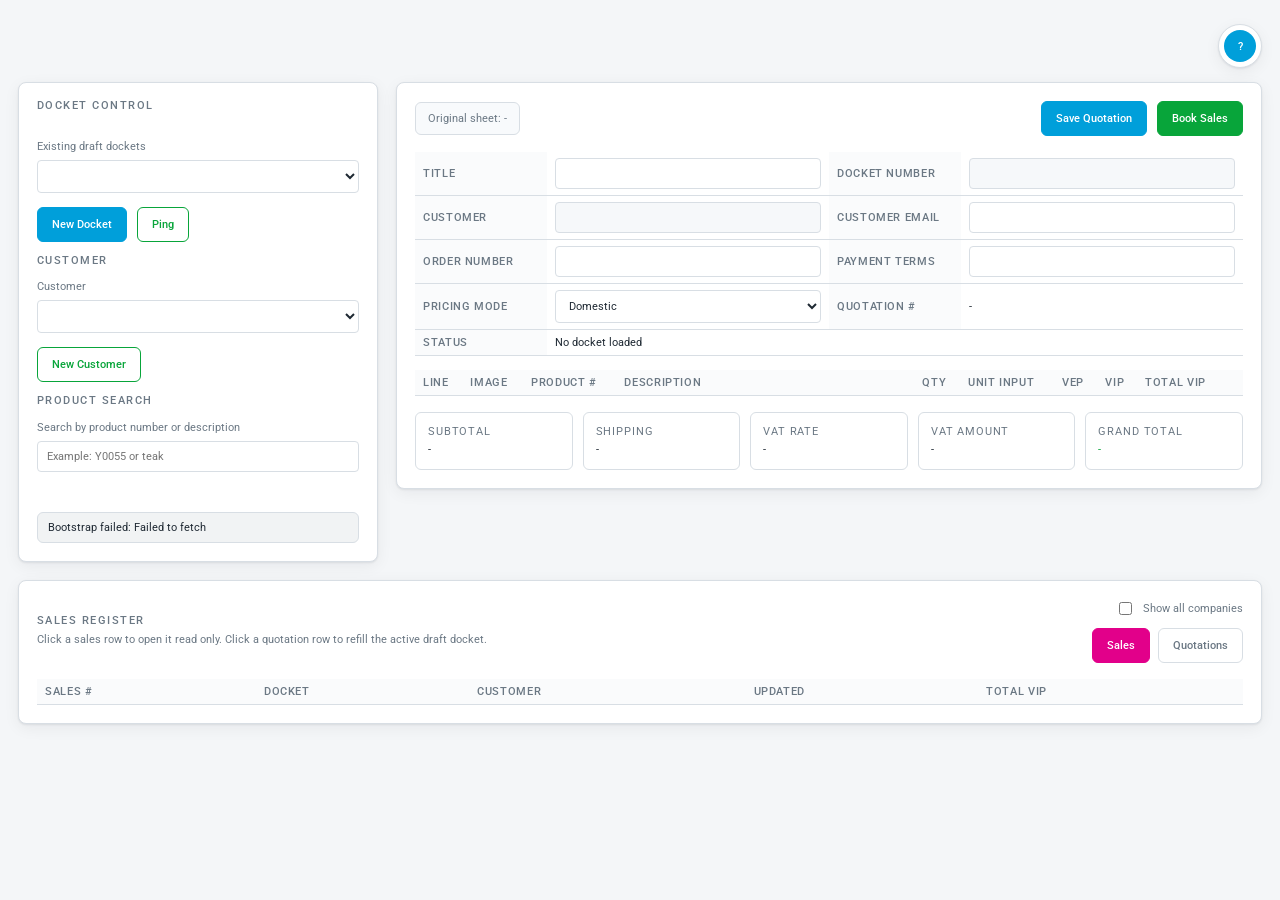
==== commit 566ae349: "Refine company-focused Sales Docket workflow UI" ====
--- a/docs/index.html
+++ b/docs/index.html
@@ -26,10 +26,7 @@
         <div class="panel-inner stack">
           <div class="section-title">Docket Control</div>
 
-          <label>
-            Company
-            <select id="companySelect"></select>
-          </label>
+          <div class="company-tabs" id="companyTabs"></div>
 
           <label>
             Existing draft dockets
@@ -124,21 +121,15 @@
                     <option value="export">Export</option>
                   </select>
                 </td>
-                <th>VAT Rate</th>
-                <td><span id="vatRateDefaultInline">-</span></td>
-              </tr>
-              <tr>
                 <th>Quotation #</th>
                 <td><span id="quotationNumber">-</span></td>
+              </tr>
+              <tr>
                 <th>Status</th>
-                <td><span id="docketStatusText">Draft</span></td>
+                <td colspan="3"><span id="docketStatusText">No docket loaded</span></td>
               </tr>
             </tbody>
           </table>
-
-          <div class="actions section-space">
-            <button class="brand-aqua" id="saveHeaderBtn" type="button">Save Header</button>
-          </div>
 
           <table class="line-table">
             <thead>
@@ -146,8 +137,7 @@
                 <th>Line</th>
                 <th>Image</th>
                 <th>Product #</th>
-                <th>Detail</th>
-                <th>Description</th>
+                <th class="description-col">Description</th>
                 <th>Qty</th>
                 <th>Unit Input</th>
                 <th>VEP</th>
@@ -192,9 +182,15 @@
             <div class="section-title">Sales Register</div>
             <div class="register-copy">Click a sales row to open it read only. Click a quotation row to refill the active draft docket.</div>
           </div>
-          <div class="tab-row">
-            <button class="tab-button is-active" id="salesTabBtn" type="button">Sales</button>
-            <button class="tab-button" id="quotationsTabBtn" type="button">Quotations</button>
+          <div class="register-controls">
+            <label class="toggle-row">
+              <input id="showAllCompanies" type="checkbox">
+              <span>Show all companies</span>
+            </label>
+            <div class="tab-row">
+              <button class="tab-button is-active" id="salesTabBtn" type="button">Sales</button>
+              <button class="tab-button" id="quotationsTabBtn" type="button">Quotations</button>
+            </div>
           </div>
         </div>
         <table class="register-table">
--- a/docs/styles.css
+++ b/docs/styles.css
@@ -18,6 +18,7 @@
   margin: 0;
   color: var(--ink);
   font-family: "Roboto", "Segoe UI", sans-serif;
+  font-size: 8pt;
   background: var(--bg);
 }
 
@@ -70,7 +71,7 @@
   background: var(--aqua);
   color: white;
   font-weight: 500;
-  font-size: 14px;
+  font-size: 8pt;
 }
 
 .grid {
@@ -97,7 +98,7 @@
 }
 
 .section-title {
-  font: 500 12px/1 "Roboto", sans-serif;
+  font: 500 8pt/1 "Roboto", sans-serif;
   letter-spacing: 0.14em;
   text-transform: uppercase;
   color: var(--muted);
@@ -106,13 +107,13 @@
 .register-copy {
   margin-top: 6px;
   color: var(--muted);
-  font-size: 13px;
+  font-size: 8pt;
 }
 
 label {
   display: grid;
   gap: 7px;
-  font-size: 13px;
+  font-size: 8pt;
   color: var(--muted);
 }
 
@@ -161,7 +162,7 @@
   background: #f8fafc;
   color: var(--muted);
   border: 1px solid var(--line);
-  font-size: 13px;
+  font-size: 8pt;
 }
 
 .section-space {
@@ -207,7 +208,7 @@
 
 .compact {
   padding: 8px 10px;
-  font-size: 12px;
+  font-size: 8pt;
 }
 
 .header-table,
@@ -240,7 +241,7 @@
 .line-table th,
 .results-table th,
 .register-table th {
-  font-size: 12px;
+  font-size: 8pt;
   font-weight: 500;
   color: var(--muted);
   text-transform: uppercase;
@@ -269,10 +270,19 @@
   border-radius: 2px;
 }
 
+.description-input {
+  min-height: 48px;
+  resize: vertical;
+  line-height: 1.3;
+  white-space: pre-wrap;
+}
+
 .cell-value {
   display: block;
   min-height: 30px;
   padding: 6px 4px;
+  white-space: pre-wrap;
+  line-height: 1.3;
 }
 
 .line-image,
@@ -289,12 +299,12 @@
   font-weight: 500;
   letter-spacing: 0.03em;
   color: var(--ink);
-  font-size: 12px;
+  font-size: 8pt;
 }
 
 .muted {
   color: var(--muted);
-  font-size: 11px;
+  font-size: 8pt;
   line-height: 1.25;
 }
 
@@ -322,7 +332,7 @@
 
 .result-desc-cell {
   padding: 4px 6px;
-  font-size: 12px;
+  font-size: 8pt;
   line-height: 1.15;
 }
 
@@ -353,7 +363,7 @@
 }
 
 .stat-label {
-  font-size: 12px;
+  font-size: 8pt;
   color: var(--muted);
   margin-bottom: 6px;
   text-transform: uppercase;
@@ -361,7 +371,7 @@
 }
 
 .stat-value {
-  font: 500 18px/1.2 "Roboto", sans-serif;
+  font: 400 8pt/1.2 "Roboto", sans-serif;
 }
 
 .stat:last-child .stat-value {
@@ -370,13 +380,20 @@
 
 .status {
   margin-top: 12px;
-  color: var(--magenta);
+  color: var(--ink);
   min-height: 22px;
   padding: 8px 10px;
   border-radius: 6px;
+  background: #f1f3f4;
+  border: 1px solid var(--line);
+  font-weight: 400;
+  transition: color 180ms ease, background-color 180ms ease, border-color 180ms ease;
+}
+
+.status.status-fresh {
+  color: var(--magenta);
   background: #fff8fc;
-  border: 1px solid rgba(226, 0, 138, 0.22);
-  font-weight: 500;
+  border-color: rgba(226, 0, 138, 0.22);
 }
 
 .customer-form {
@@ -397,6 +414,41 @@
   gap: 8px;
 }
 
+.register-controls {
+  display: grid;
+  gap: 10px;
+  justify-items: end;
+}
+
+.toggle-row {
+  display: inline-flex;
+  align-items: center;
+  gap: 8px;
+  color: var(--muted);
+}
+
+.toggle-row input {
+  width: auto;
+}
+
+.company-tabs {
+  display: flex;
+  flex-wrap: wrap;
+  gap: 8px;
+}
+
+.company-tab {
+  background: #fff;
+  color: var(--muted);
+  border: 1px solid var(--line);
+}
+
+.company-tab.is-active {
+  background: var(--aqua);
+  border-color: var(--aqua);
+  color: #fff;
+}
+
 .tab-button {
   background: #fff;
   color: var(--muted);
@@ -420,6 +472,19 @@
 .register-table td.number-cell,
 .register-table td.amount-cell {
   white-space: nowrap;
+}
+
+.line-table .description-col {
+  width: 36%;
+}
+
+.line-table td:nth-child(4) {
+  width: 36%;
+}
+
+.line-table td:nth-child(4) textarea,
+.line-table td:nth-child(4) .cell-value {
+  width: 100%;
 }
 
 .empty {
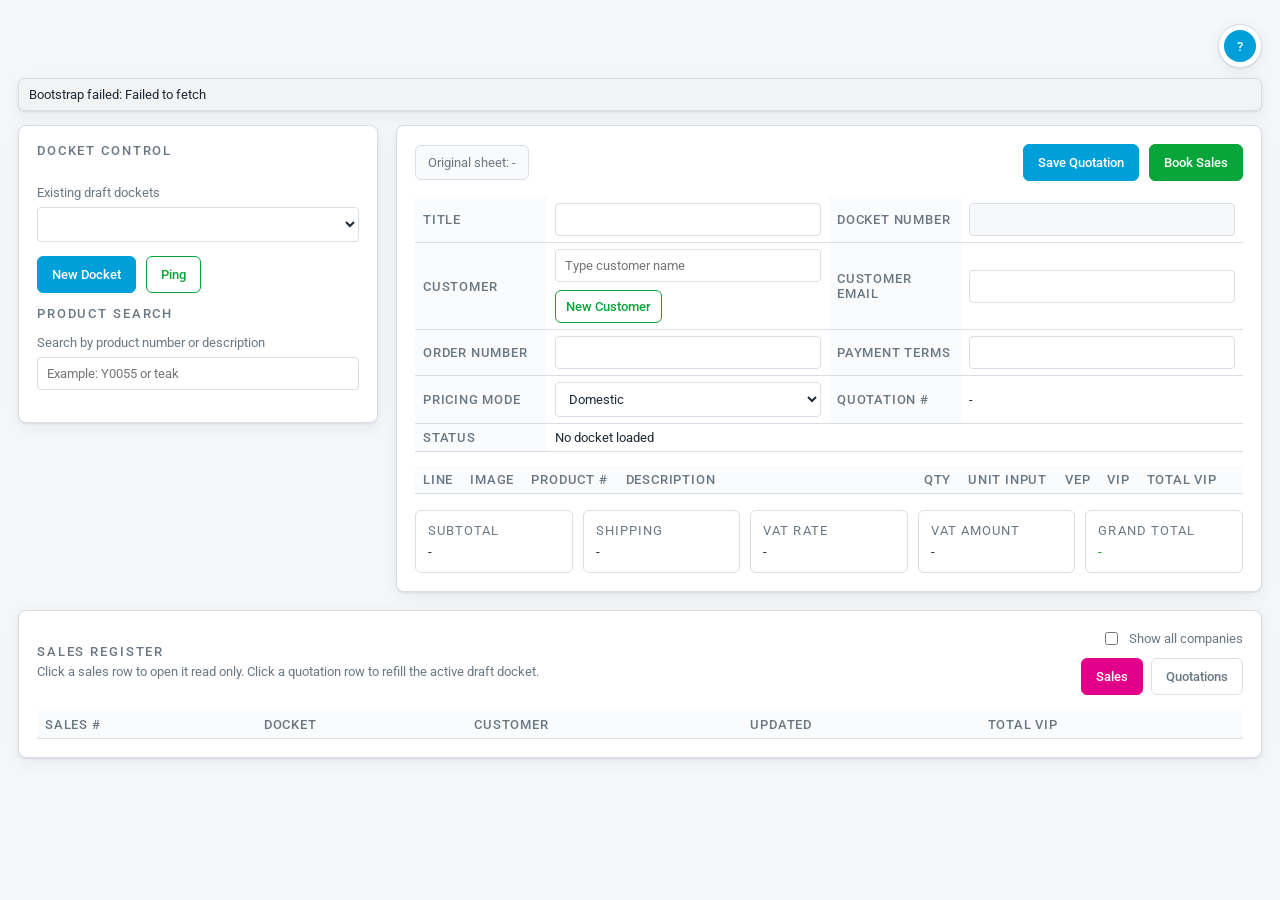
==== commit 3dbed166: "Move customer lookup into Sales Docket detail" ====
--- a/docs/index.html
+++ b/docs/index.html
@@ -4,7 +4,7 @@
   <meta charset="utf-8">
   <meta name="viewport" content="width=device-width, initial-scale=1">
   <title>Sales Docket POS</title>
-  <link rel="icon" href="data:image/svg+xml,%3Csvg xmlns='http://www.w3.org/2000/svg' viewBox='0 0 64 64'%3E%3Crect width='64' height='64' rx='12' fill='%2300ffff'/%3E%3Cpath d='M10 44 L24 20 L32 32 L40 20 L54 44 Z' fill='%2300ff00'/%3E%3C/svg%3E">
+  <link rel="icon" type="image/x-icon" href="./favicon.ico">
   <link rel="preconnect" href="https://fonts.googleapis.com">
   <link rel="preconnect" href="https://fonts.gstatic.com" crossorigin>
   <link href="https://fonts.googleapis.com/css2?family=Roboto:wght@400;500;700&display=swap" rel="stylesheet">
@@ -20,6 +20,7 @@
         </button>
       </div>
     </section>
+    <div class="status status-dock" id="status">Connecting to the HtmlUi backend.</div>
 
     <section class="grid">
       <aside class="panel">
@@ -38,39 +39,6 @@
             <button class="secondary" id="pingBtn" type="button">Ping</button>
           </div>
 
-          <div class="section-title">Customer</div>
-
-          <label>
-            Customer
-            <select id="customerSelect"></select>
-          </label>
-
-          <div class="actions">
-            <button class="secondary" id="newCustomerBtn" type="button">New Customer</button>
-          </div>
-
-          <div class="customer-form hidden" id="newCustomerForm">
-            <label>
-              Name
-              <input id="newCustomerName">
-            </label>
-            <label>
-              Email
-              <input id="newCustomerEmail">
-            </label>
-            <label>
-              Phone
-              <input id="newCustomerPhone">
-            </label>
-            <label>
-              Address
-              <textarea id="newCustomerAddress" rows="3"></textarea>
-            </label>
-            <div class="actions">
-              <button class="primary compact" id="saveCustomerBtn" type="button">Save Customer</button>
-            </div>
-          </div>
-
           <div class="section-title">Product Search</div>
 
           <label>
@@ -79,7 +47,6 @@
           </label>
 
           <div class="search-results" id="results"></div>
-          <div class="status" id="status">Connecting to the HtmlUi backend.</div>
         </div>
       </aside>
 
@@ -103,7 +70,15 @@
               </tr>
               <tr>
                 <th>Customer</th>
-                <td><input id="customerName" disabled></td>
+                <td>
+                  <div class="customer-picker">
+                    <input id="customerSearch" autocomplete="off" placeholder="Type customer name">
+                    <div class="lookup-results hidden" id="customerResults"></div>
+                  </div>
+                  <div class="actions customer-actions">
+                    <button class="secondary compact" id="newCustomerBtn" type="button">New Customer</button>
+                  </div>
+                </td>
                 <th>Customer Email</th>
                 <td><input id="customerEmail"></td>
               </tr>
@@ -169,6 +144,28 @@
             <div class="stat">
               <div class="stat-label">Grand Total</div>
               <div class="stat-value" id="grandTotal">-</div>
+            </div>
+          </div>
+
+          <div class="customer-form hidden" id="newCustomerForm">
+            <label>
+              Name
+              <input id="newCustomerName">
+            </label>
+            <label>
+              Email
+              <input id="newCustomerEmail">
+            </label>
+            <label>
+              Phone
+              <input id="newCustomerPhone">
+            </label>
+            <label>
+              Address
+              <textarea id="newCustomerAddress" rows="3"></textarea>
+            </label>
+            <div class="actions">
+              <button class="primary compact" id="saveCustomerBtn" type="button">Save Customer</button>
             </div>
           </div>
         </div>
--- a/docs/styles.css
+++ b/docs/styles.css
@@ -18,7 +18,7 @@
   margin: 0;
   color: var(--ink);
   font-family: "Roboto", "Segoe UI", sans-serif;
-  font-size: 8pt;
+  font-size: 10pt;
   background: var(--bg);
 }
 
@@ -33,7 +33,7 @@
   justify-content: space-between;
   align-items: center;
   min-height: 36px;
-  margin-bottom: 14px;
+  margin-bottom: 10px;
 }
 
 .brand-lockup { min-height: 1px; }
@@ -71,7 +71,7 @@
   background: var(--aqua);
   color: white;
   font-weight: 500;
-  font-size: 8pt;
+  font-size: 10pt;
 }
 
 .grid {
@@ -98,7 +98,7 @@
 }
 
 .section-title {
-  font: 500 8pt/1 "Roboto", sans-serif;
+  font: 500 10pt/1 "Roboto", sans-serif;
   letter-spacing: 0.14em;
   text-transform: uppercase;
   color: var(--muted);
@@ -107,13 +107,13 @@
 .register-copy {
   margin-top: 6px;
   color: var(--muted);
-  font-size: 8pt;
+  font-size: 10pt;
 }
 
 label {
   display: grid;
   gap: 7px;
-  font-size: 8pt;
+  font-size: 10pt;
   color: var(--muted);
 }
 
@@ -162,7 +162,7 @@
   background: #f8fafc;
   color: var(--muted);
   border: 1px solid var(--line);
-  font-size: 8pt;
+  font-size: 10pt;
 }
 
 .section-space {
@@ -208,7 +208,7 @@
 
 .compact {
   padding: 8px 10px;
-  font-size: 8pt;
+  font-size: 10pt;
 }
 
 .header-table,
@@ -241,7 +241,7 @@
 .line-table th,
 .results-table th,
 .register-table th {
-  font-size: 8pt;
+  font-size: 10pt;
   font-weight: 500;
   color: var(--muted);
   text-transform: uppercase;
@@ -299,12 +299,12 @@
   font-weight: 500;
   letter-spacing: 0.03em;
   color: var(--ink);
-  font-size: 8pt;
+  font-size: 10pt;
 }
 
 .muted {
   color: var(--muted);
-  font-size: 8pt;
+  font-size: 10pt;
   line-height: 1.25;
 }
 
@@ -332,7 +332,7 @@
 
 .result-desc-cell {
   padding: 4px 6px;
-  font-size: 8pt;
+  font-size: 10pt;
   line-height: 1.15;
 }
 
@@ -363,7 +363,7 @@
 }
 
 .stat-label {
-  font-size: 8pt;
+  font-size: 10pt;
   color: var(--muted);
   margin-bottom: 6px;
   text-transform: uppercase;
@@ -371,7 +371,7 @@
 }
 
 .stat-value {
-  font: 400 8pt/1.2 "Roboto", sans-serif;
+  font: 400 10pt/1.2 "Roboto", sans-serif;
 }
 
 .stat:last-child .stat-value {
@@ -379,7 +379,6 @@
 }
 
 .status {
-  margin-top: 12px;
   color: var(--ink);
   min-height: 22px;
   padding: 8px 10px;
@@ -390,6 +389,14 @@
   transition: color 180ms ease, background-color 180ms ease, border-color 180ms ease;
 }
 
+.status-dock {
+  position: sticky;
+  top: 8px;
+  z-index: 25;
+  margin-bottom: 14px;
+  box-shadow: var(--shadow);
+}
+
 .status.status-fresh {
   color: var(--magenta);
   background: #fff8fc;
@@ -403,6 +410,48 @@
   border-radius: 6px;
   background: #fff;
   border: 1px solid var(--line);
+  margin-top: 16px;
+}
+
+.customer-picker {
+  position: relative;
+}
+
+.customer-actions {
+  margin-top: 8px;
+}
+
+.lookup-results {
+  position: absolute;
+  top: calc(100% + 4px);
+  left: 0;
+  right: 0;
+  max-height: 220px;
+  overflow: auto;
+  background: #fff;
+  border: 1px solid var(--line);
+  border-radius: 6px;
+  box-shadow: var(--shadow);
+  z-index: 30;
+}
+
+.lookup-row {
+  width: 100%;
+  padding: 8px 10px;
+  border: 0;
+  border-bottom: 1px solid var(--line);
+  background: #fff;
+  color: var(--ink);
+  text-align: left;
+  box-shadow: none;
+}
+
+.lookup-row:last-child {
+  border-bottom: 0;
+}
+
+.lookup-row:hover {
+  background: #edf9f2;
 }
 
 .register-panel {
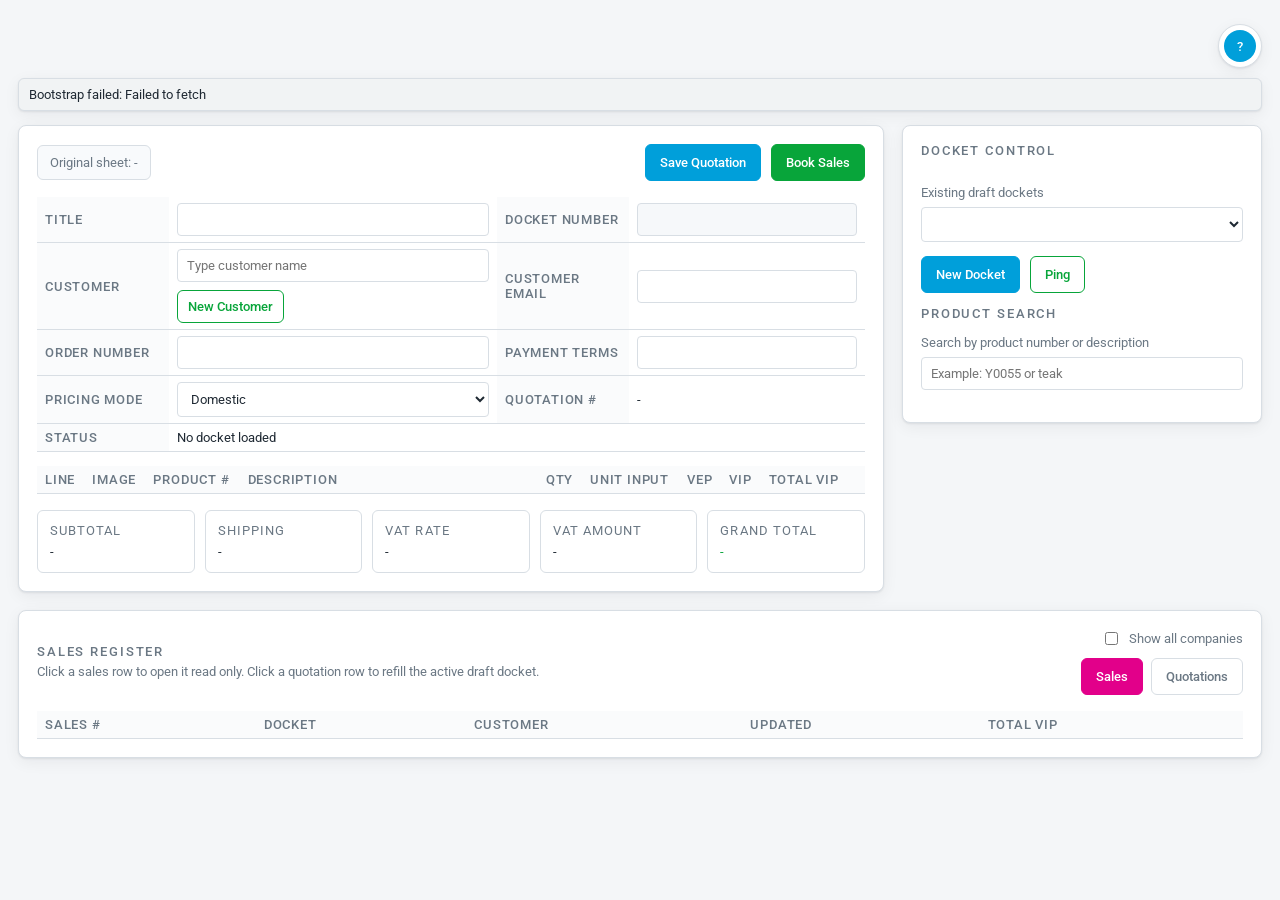
==== commit 5fd93f11: "Place product search beside Sales Docket detail" ====
--- a/docs/index.html
+++ b/docs/index.html
@@ -12,6 +12,13 @@
 </head>
 <body>
   <main class="shell">
+    <div class="legacy-compat hidden" aria-hidden="true">
+      <select id="companySelect"></select>
+      <select id="customerSelect"></select>
+      <input id="customerName">
+      <button id="saveHeaderBtn" type="button"></button>
+      <span id="vatRateDefaultInline"></span>
+    </div>
     <section class="topbar">
       <div class="brand-lockup"></div>
       <div class="topbar-actions">
@@ -23,34 +30,7 @@
     <div class="status status-dock" id="status">Connecting to the HtmlUi backend.</div>
 
     <section class="grid">
-      <aside class="panel">
-        <div class="panel-inner stack">
-          <div class="section-title">Docket Control</div>
-
-          <div class="company-tabs" id="companyTabs"></div>
-
-          <label>
-            Existing draft dockets
-            <select id="docketSelect"></select>
-          </label>
-
-          <div class="actions">
-            <button class="primary" id="createDocketBtn" type="button">New Docket</button>
-            <button class="secondary" id="pingBtn" type="button">Ping</button>
-          </div>
-
-          <div class="section-title">Product Search</div>
-
-          <label>
-            Search by product number or description
-            <input id="searchInput" placeholder="Example: Y0055 or teak">
-          </label>
-
-          <div class="search-results" id="results"></div>
-        </div>
-      </aside>
-
-      <section class="panel">
+      <section class="panel docket-main">
         <div class="panel-inner">
           <div class="meta-actions">
             <div class="sheet-pill" id="originalSheetName">Original sheet: -</div>
@@ -170,6 +150,33 @@
           </div>
         </div>
       </section>
+
+      <aside class="panel search-sidebar">
+        <div class="panel-inner stack">
+          <div class="section-title">Docket Control</div>
+
+          <div class="company-tabs" id="companyTabs"></div>
+
+          <label>
+            Existing draft dockets
+            <select id="docketSelect"></select>
+          </label>
+
+          <div class="actions">
+            <button class="primary" id="createDocketBtn" type="button">New Docket</button>
+            <button class="secondary" id="pingBtn" type="button">Ping</button>
+          </div>
+
+          <div class="section-title">Product Search</div>
+
+          <label>
+            Search by product number or description
+            <input id="searchInput" placeholder="Example: Y0055 or teak">
+          </label>
+
+          <div class="search-results" id="results"></div>
+        </div>
+      </aside>
     </section>
 
     <section class="panel register-panel">
--- a/docs/styles.css
+++ b/docs/styles.css
@@ -76,9 +76,19 @@
 
 .grid {
   display: grid;
-  grid-template-columns: 360px minmax(0, 1fr);
+  grid-template-columns: minmax(0, 1fr) 360px;
   gap: 18px;
   align-items: start;
+}
+
+.docket-main {
+  order: 1;
+}
+
+.search-sidebar {
+  order: 2;
+  position: sticky;
+  top: 68px;
 }
 
 .panel {
@@ -415,6 +425,7 @@
 
 .customer-picker {
   position: relative;
+  min-width: 280px;
 }
 
 .customer-actions {
@@ -433,6 +444,10 @@
   border-radius: 6px;
   box-shadow: var(--shadow);
   z-index: 30;
+}
+
+.header-table td {
+  position: relative;
 }
 
 .lookup-row {
